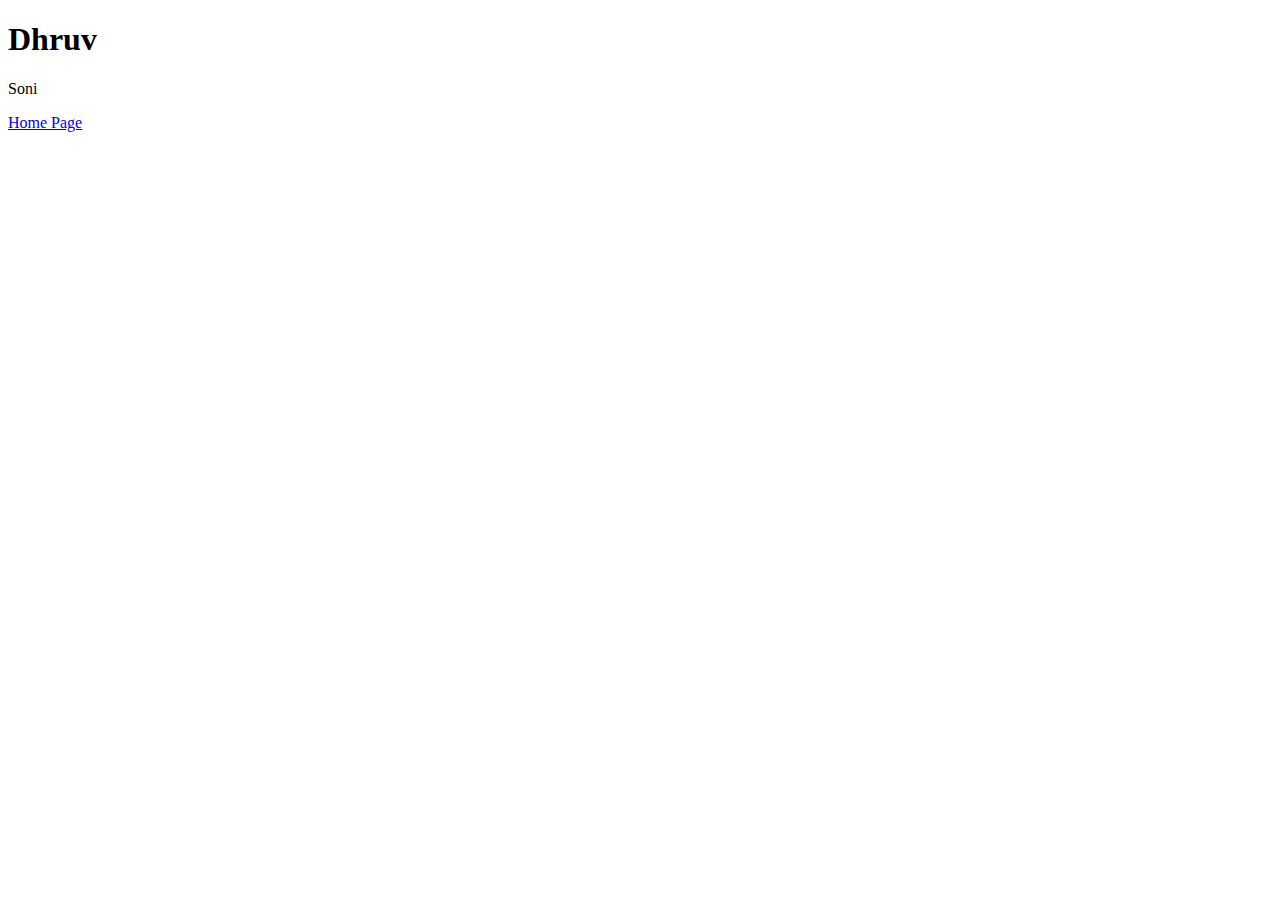
==== index.html @ 1d40c63e "basic html home page" ====
<!DOCTYPE html>
<html>
    <head>
        <title>
            Learning from aomkar
        </title>
    </head>
    <body>
        <h1>
            Dhruv
        </h1>
        <p>
            Soni
        </p>
        <a href="Home.html">Home Page</a>
    </body>
</html>
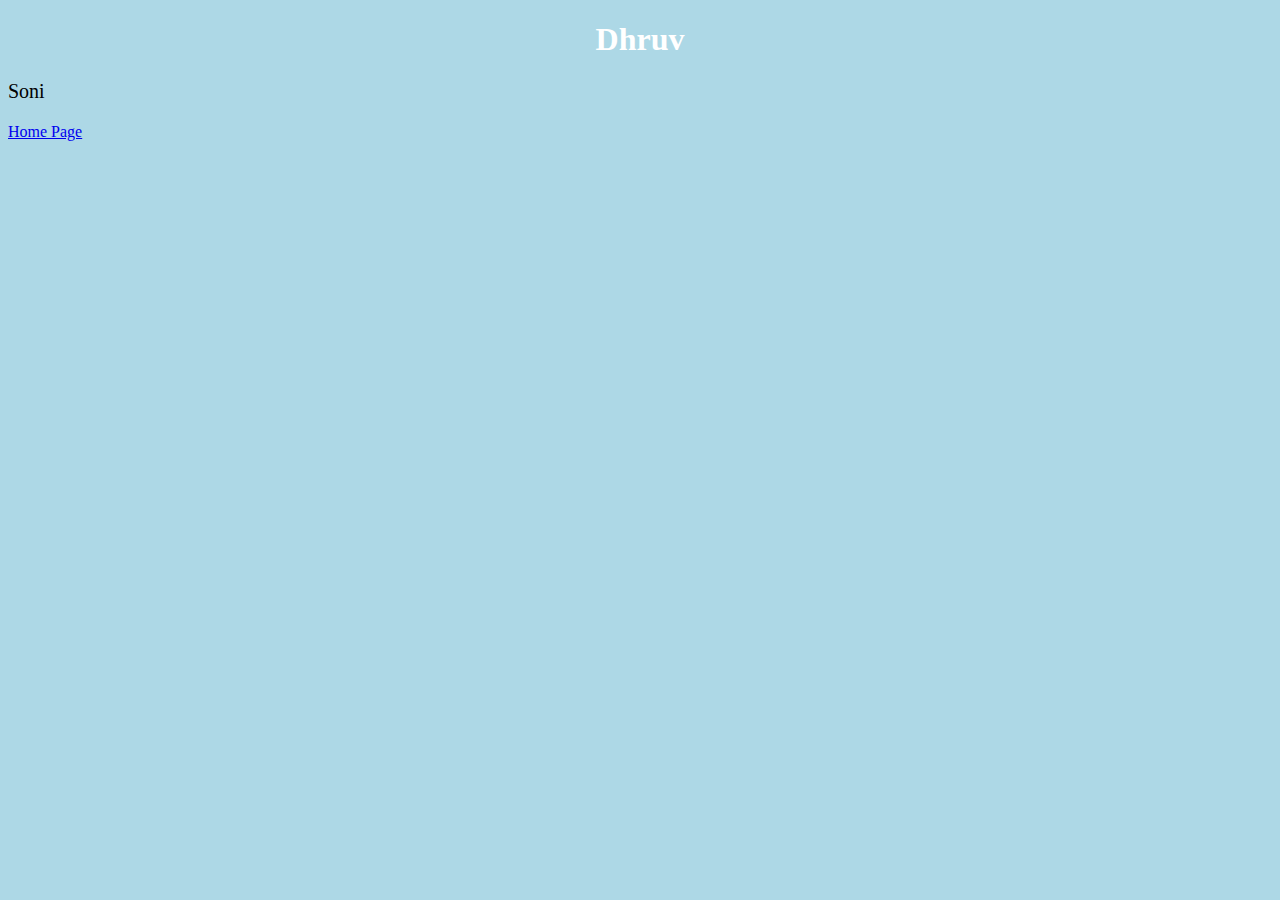
==== commit 016783a7: "CSS added" ====
--- a/index.html
+++ b/index.html
@@ -1,6 +1,7 @@
 <!DOCTYPE html>
 <html>
     <head>
+        <link rel="stylesheet" href="index.css">
         <title>
             Learning from aomkar
         </title>
--- a/index.css
+++ b/index.css
@@ -0,0 +1,13 @@
+body {
+    background-color: lightblue;
+  }
+  
+  h1 {
+    color: white;
+    text-align: center;
+  }
+  
+  p {
+    font-family: verdana;
+    font-size: 20px;
+  }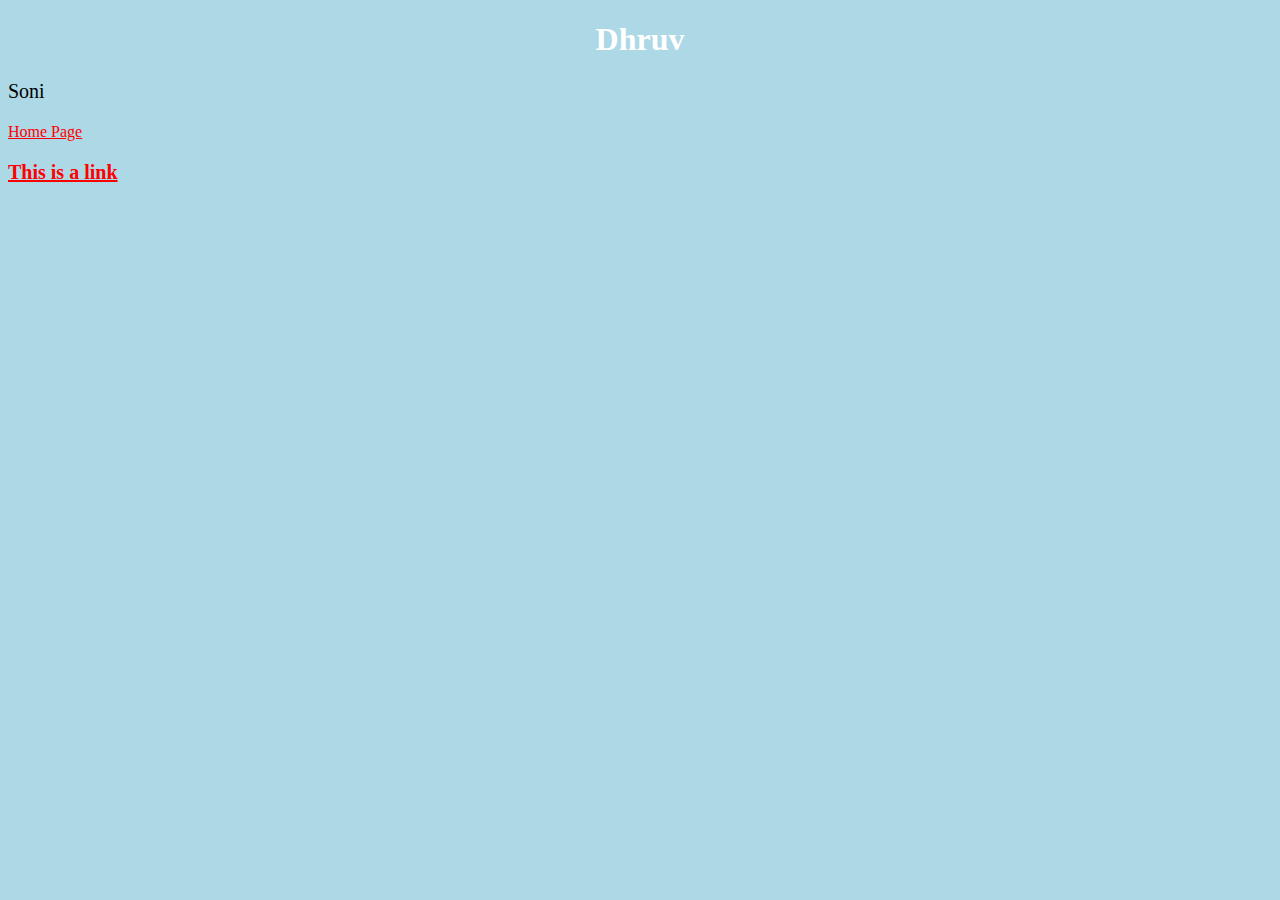
==== commit 5379021c: "BootStrap Container Border" ====
--- a/index.html
+++ b/index.html
@@ -3,7 +3,7 @@
     <head>
         <link rel="stylesheet" href="index.css">
         <title>
-            Learning from aomkar
+            Learning from Aomkar
         </title>
     </head>
     <body>
@@ -14,5 +14,7 @@
             Soni
         </p>
         <a href="Home.html">Home Page</a>
+        
+        <p><b><a href="Signup.asp" target="_blank">This is a link</a></b></p>
     </body>
 </html>
--- a/index.css
+++ b/index.css
@@ -10,4 +10,24 @@
   p {
     font-family: verdana;
     font-size: 20px;
+  }
+
+  /* unvisited link */
+a:link {
+    color: red;
+  }
+  
+  /* visited link */
+  a:visited {
+    color: green;
+  }
+  
+  /* mouse over link */
+  a:hover {
+    color: hotpink;
+  }
+  
+  /* selected link */
+  a:active {
+    color: blue;
   }